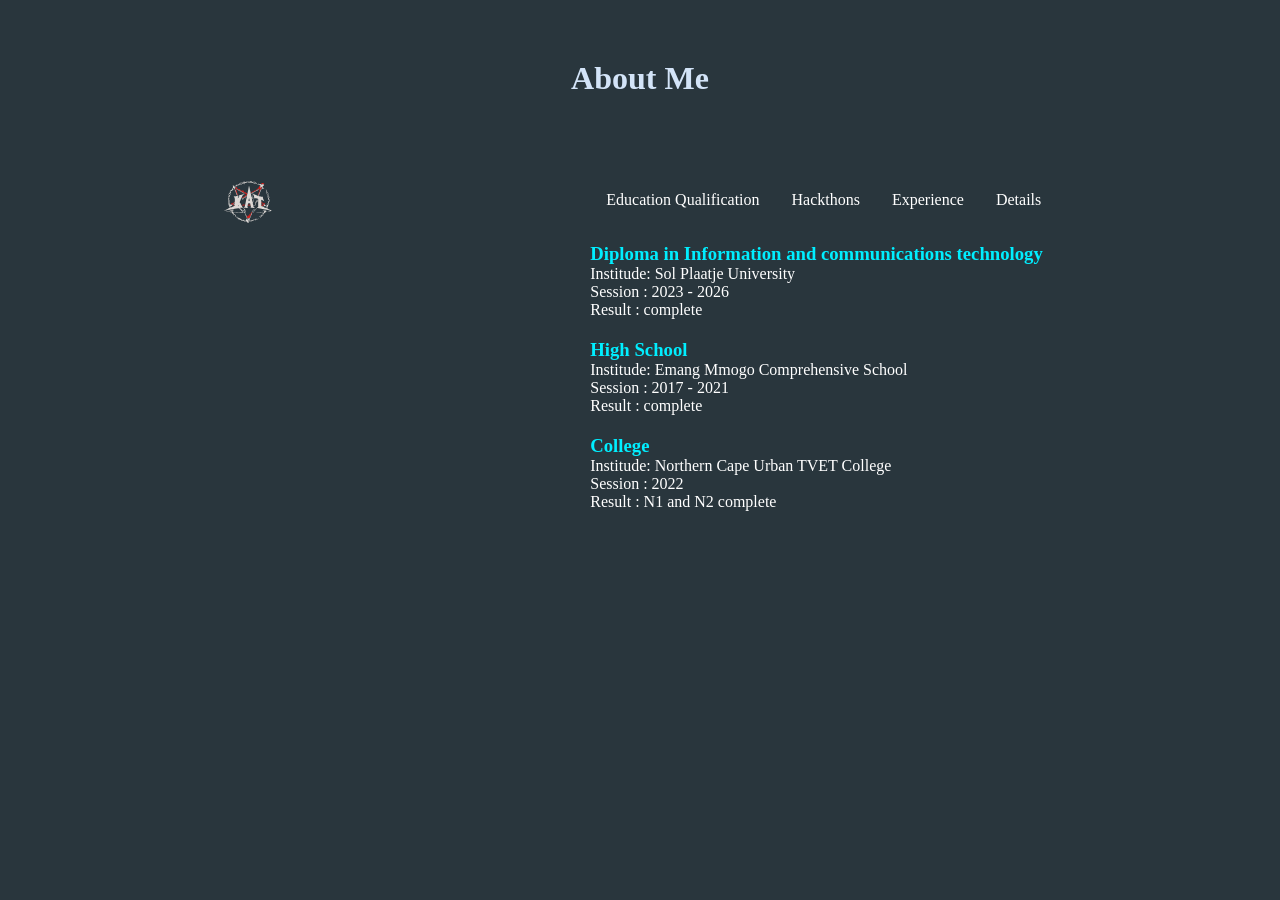
==== About.html @ 7c1b623a "intial commit" ====
<!doctype html>
<html lang="en">
  <head>
    <meta charset="UTF-8" />
    <meta name="viewport" content="width=device-width, initial-scale=1.0" />
    <title>About</title>
    <link rel="stylesheet" href="./about.css" />
  </head>
  <body>
    <div class="container">
      <header class="heading">
        <h1>About <strong class="strong">Me</strong></h1>
      </header>
      <div class="hero">
        <div>
          <img src="./kat_logo_50x50.svg" alt="News homepage logo" />
        </div>
        <div class="container-2">
          <div class="nav">
            <nav>
              <ul>
                <li><a href="#">Education Qualification</a></li>
                <li><a href="./About.html">Hackthons</a></li>
                <li><a href="#">Experience</a></li>
                <li><a href="#">Details</a></li>
              </ul>
            </nav>
            <div>
              <div class="info">
                <h3>Diploma in Information and communications technology</h3>
                <div class="paragraphs">
                  <p>Institude: Sol Plaatje University</p>
                  <p>Session : 2023 - 2026</p>
                  <p>Result : complete</p>
                </div>
              </div>
              <div class="info" >
                <h3>High School</h3>
                <div class="paragraphs">
                  <p>Institude: Emang Mmogo Comprehensive School</p>
                  <p>Session  : 2017 - 2021</p>
                  <p>Result   : complete</p>
                </div>
              </div>
              <div class="info">
                <h3>College</h3>
                <div class="paragraphs">
                  <p>Institude: Northern Cape Urban TVET College</p>
                  <p>Session  : 2022</p> 
                  <p>Result   : N1 and N2 complete</p>
                </div>
              </div>
            </div>
          </div>
        </div>
      </div>
    </div>
  </body>
</html>
---- about.css ----
:root {
  --dark-slate: hsl(202, 19%, 20%);
  --darker-slate: hsl(203, 21%, 15%);
  --neon-cyan: hsl(184, 100%, 50%);
  --light-blue: hsl(192, 70%, 64%);
  --muted-teal: hsl(192, 29%, 37%);
  --off-white: hsl(213, 71%, 90%);
}

* {
  margin: 0;
  padding: 0;
  box-sizing: border-box;
}
body{
    background-color: var(--dark-slate);
}
.heading{
    color:var(--off-white);
    text-align: center;
}
.container {
  max-width: 1200px;
  width: 90%;
  margin: 0 auto;
  padding: 60px 0;
}

.nav {
  justify-content: center;
  align-content: center;
  margin-bottom: 40px;
}


.nav ul {
  align-items: center;
  list-style: none;
  gap: 35px;
  margin:0;
  padding:0;
  overflow: hidden;
}
.nav ul li {
  float: left;
}


.nav ul li a {
  display: block;
  color: white;
  text-align: center;
  padding: 14px 16px;
  text-decoration: none;
}
.hero{
    margin-top: 80px;
    display:flex;
    justify-content:space-around;
}
.container-2{
    align-content: space-between;
}

.info{
    margin-top: 20px;
}
.info h3{
    color:var(--neon-cyan)
}
.paragraphs{
    color:white;
}
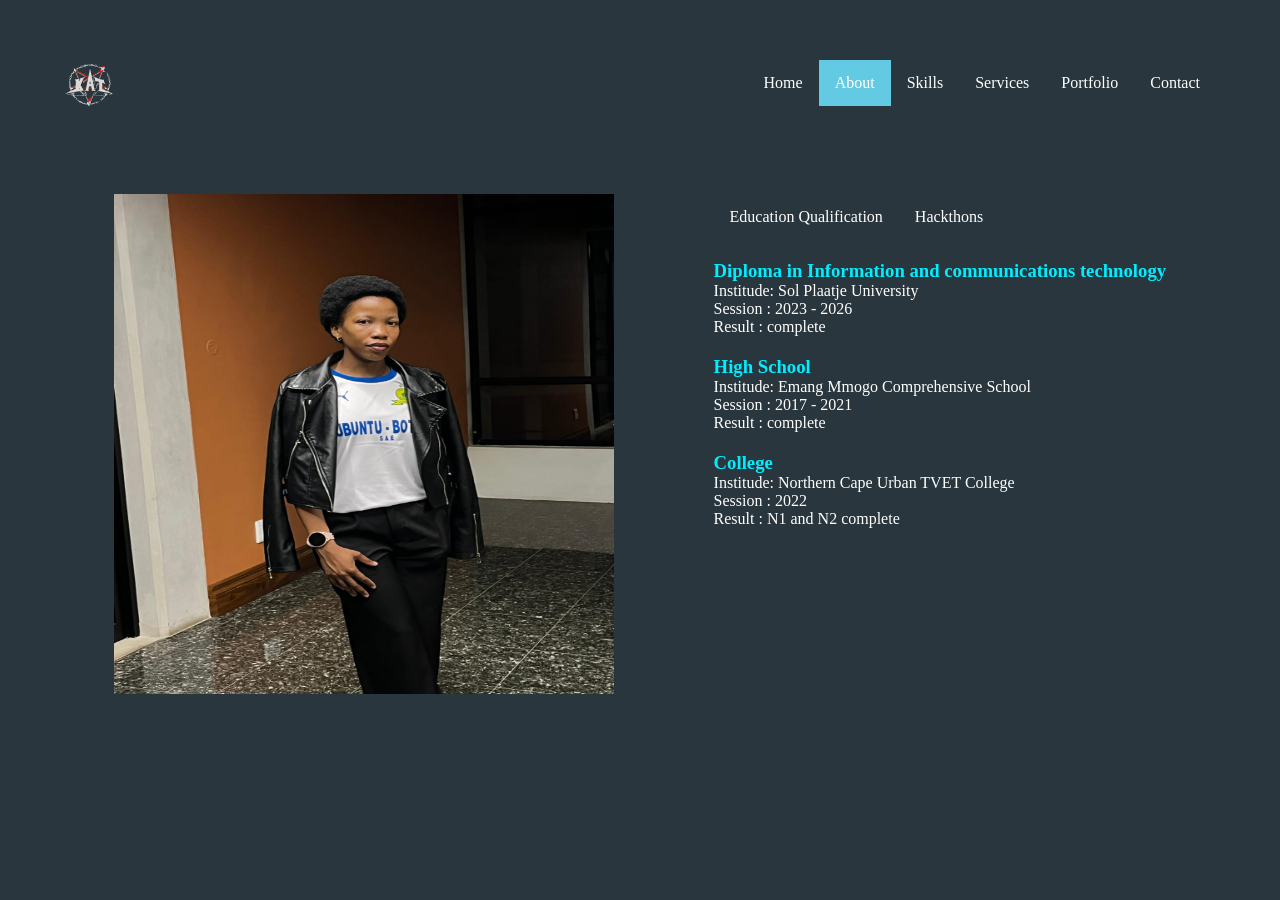
==== commit 4a8518dc: "intial commit" ====
--- a/About.html
+++ b/About.html
@@ -8,21 +8,31 @@
   </head>
   <body>
     <div class="container">
-      <header class="heading">
-        <h1>About <strong class="strong">Me</strong></h1>
-      </header>
+      <header class="nav">
+        <div class="logo">
+            <img src="./kat_logo_50x50.svg" alt="News homepage logo"/>
+        </div>
+        <nav >
+            <ul>
+                <li><a href="./index.html">Home</a></li>
+                <li><a class="active" href="./About.html">About</a></li>
+                <li><a href="./myskills.html">Skills</a></li>
+                <li><a href="./services.html">Services</a></li>
+                <li><a href="./portfolio.html">Portfolio</a></li>
+                <li><a href="./contactme.html">Contact</a></li>
+            </ul>
+        </nav>
+    </header>
       <div class="hero">
-        <div>
-          <img src="./kat_logo_50x50.svg" alt="News homepage logo" />
+        <div class="image">
+          <img src="./WhatsApp Image 2026-11-19 at 08.23.32.jpeg" alt="News homepage logo" />
         </div>
         <div class="container-2">
-          <div class="nav">
+          <div class="nav1">
             <nav>
               <ul>
-                <li><a href="#">Education Qualification</a></li>
-                <li><a href="./About.html">Hackthons</a></li>
-                <li><a href="#">Experience</a></li>
-                <li><a href="#">Details</a></li>
+                <li><a href="./About.html">Education Qualification</a></li>
+                <li><a href="./About1.html">Hackthons</a></li>
               </ul>
             </nav>
             <div>
--- a/about.css
+++ b/about.css
@@ -16,8 +16,11 @@
     background-color: var(--dark-slate);
 }
 .heading{
-    color:var(--off-white);
+    color:white;
     text-align: center;
+}
+.strong{
+  color: var(--light-blue);
 }
 .container {
   max-width: 1200px;
@@ -25,9 +28,9 @@
   margin: 0 auto;
   padding: 60px 0;
 }
-
 .nav {
-  justify-content: center;
+  display: flex;
+  justify-content: space-between;
   align-content: center;
   margin-bottom: 40px;
 }
@@ -44,9 +47,42 @@
 .nav ul li {
   float: left;
 }
+.nav ul li a:hover {
+  color: #111111;
+}
+.nav ul li a.active {
+  background-color: var(--light-blue);
+}
+
+.nav ul li a {
+  display: block;
+  color: white;
+  text-align: center;
+  padding: 14px 16px;
+  text-decoration: none;
+}
+
+.nav1 {
+  justify-content: center;
+  align-content: center;
+  margin-bottom: 40px;
+}
 
 
-.nav ul li a {
+.nav1 ul {
+  align-items: center;
+  list-style: none;
+  gap: 35px;
+  margin:0;
+  padding:0;
+  overflow: hidden;
+}
+.nav1 ul li {
+  float: left;
+}
+
+
+.nav1 ul li a {
   display: block;
   color: white;
   text-align: center;
@@ -70,4 +106,8 @@
 }
 .paragraphs{
     color:white;
+}
+ .image img{
+  width: 500px;
+  height:500px;
 }
